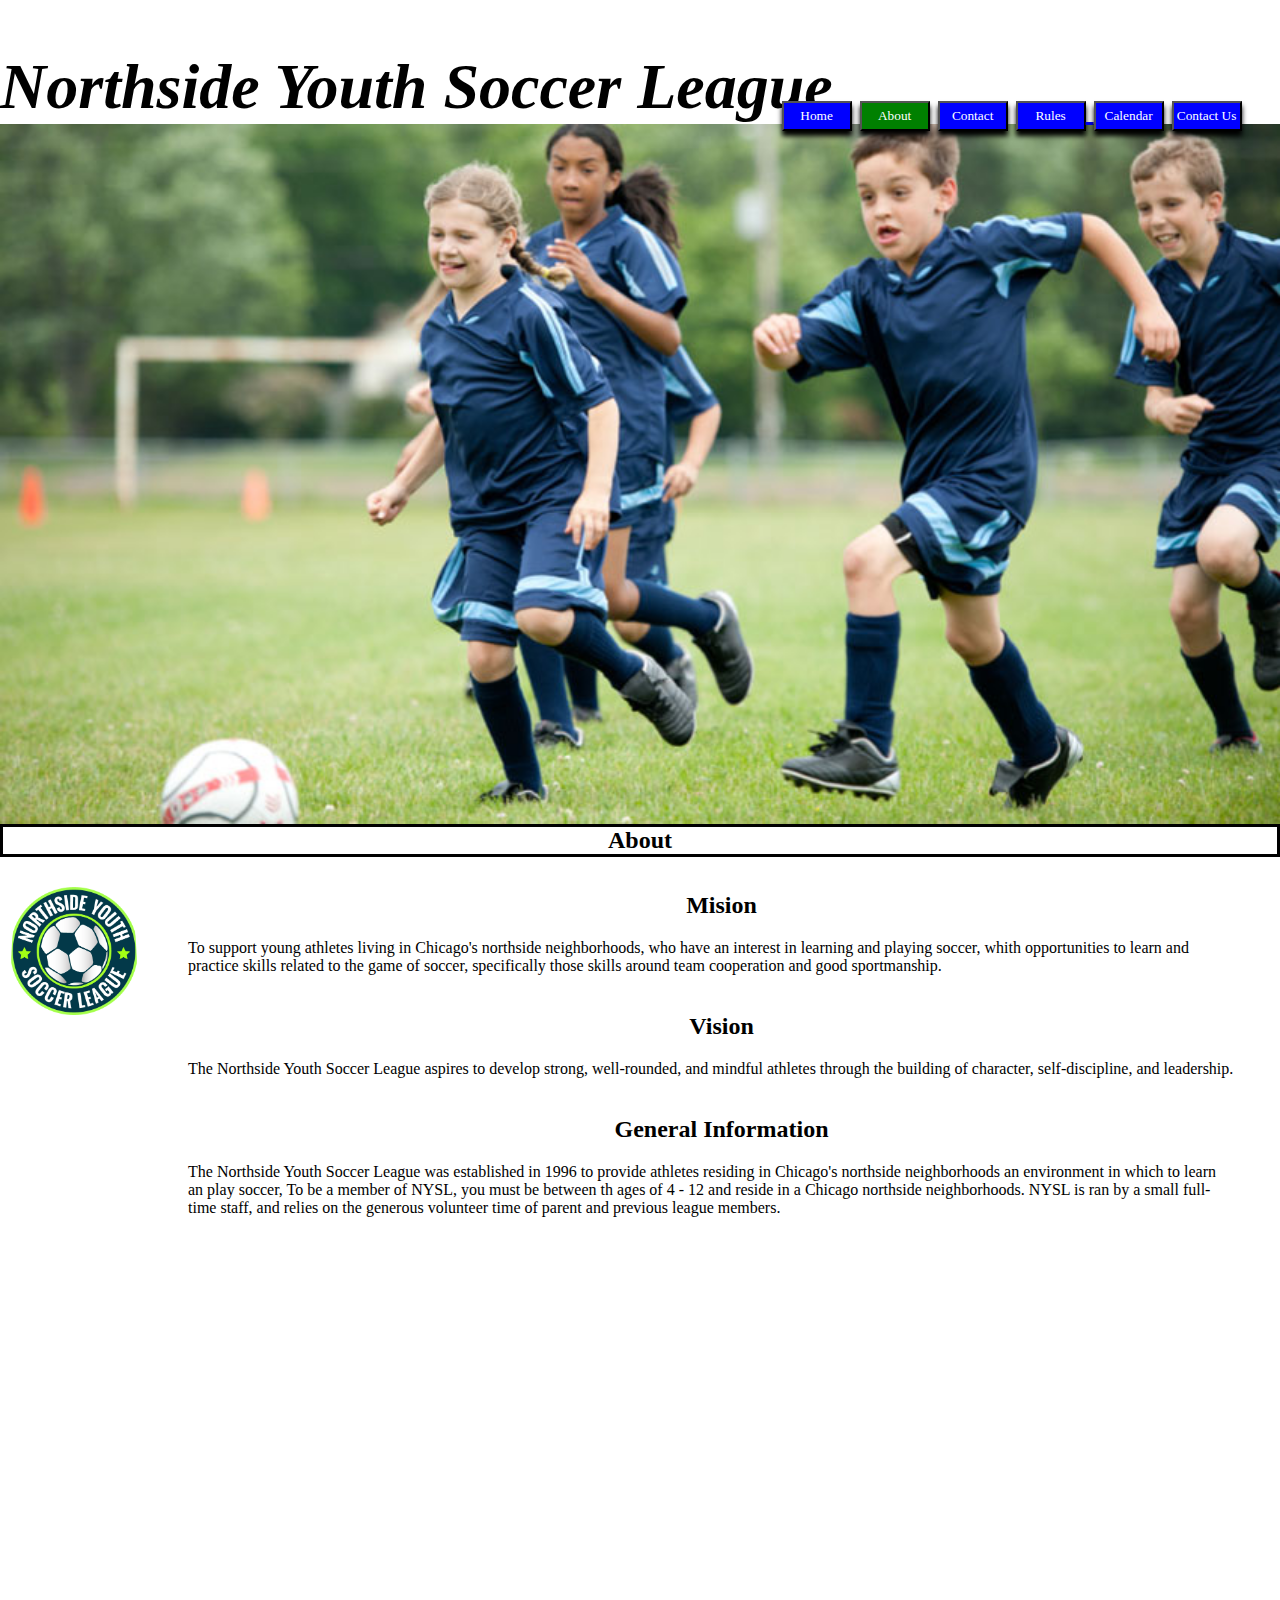
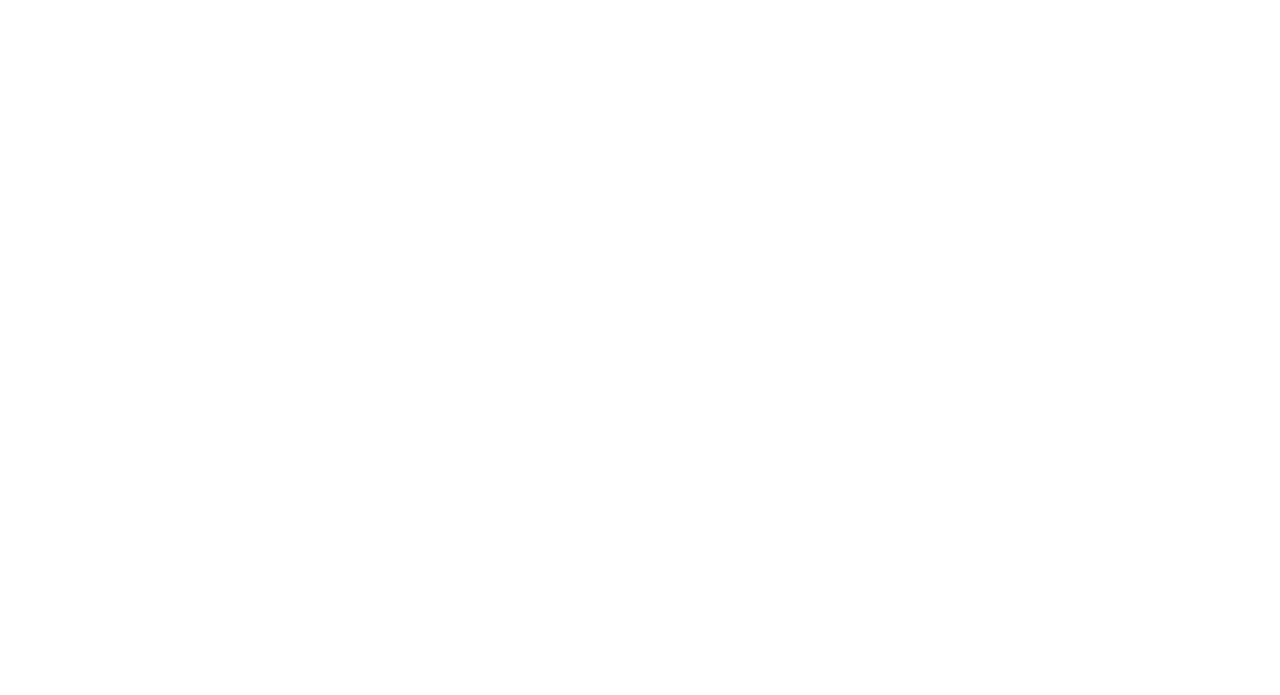
==== paginas/about.html @ 0c621972 "Tarea 05" ====
<!DOCTYPE html>
<html lang="en">

<head>
    <meta charset="UTF-8">
    <meta name="viewport" content="width=device-width, initial-scale=1.0">
    <title>About | Northside Youth Soccer League</title>
    <link rel="stylesheet" href="/assets/css/style.css">
    <link rel="icon" href="/assets/image/nysl_logo.png">
</head>

<body>
    <header>
        <div id="titulo">
            <h1>Northside Youth Soccer League</h1>
            <div id="botones">
                <button class="boton_off"><a href="/index.html">Home</a></button>
                <button class="boton_on"><a href="/paginas/about.html">About</a></button>
                <button class="boton_off"><a href="/paginas/contact.html">Contact</a></button>
                <button class="boton_off"><a href="/paginas/rules.html">Rules</button>
                <button class="boton_off"><a href="/paginas/calendar.HTML">Calendar</a></button>
                <button class="boton_off"><a href="/paginas/contacus.html">Contact Us</a></button>
            </div>
        </div>
        <div class="fondo"></div>
    </header>
    <div id="subtitulo">
        <h2>About</h2>
    </div>
    <div id="logo"></div>
    <div id="contenido">
        <h2>Mision</h2>
        <p>
            To support young athletes living in Chicago's northside neighborhoods, who have an interest in
            learning and playing soccer, whith opportunities to learn and practice skills related to the game of
            soccer, specifically those skills around team cooperation and good sportmanship.
        </p><br>
        <h2>Vision</h2>
        <p>
            The Northside Youth Soccer League aspires to develop strong, well-rounded, and mindful
            athletes through the building of character, self-discipline, and leadership.
        </p><br>
        <h2>General Information</h2>
        <p>
            The Northside Youth Soccer League was established in 1996 to provide athletes residing in
            Chicago's northside neighborhoods an environment in which to learn an play soccer, To be a
            member of NYSL, you must be between th ages of 4 - 12 and reside in a Chicago northside
            neighborhoods. NYSL is ran by a small full-time staff, and relies on the generous volunteer time of
            parent and previous league members.
        </p>
    </div>
</body>

</html>
---- assets/css/style.css ----
*{
    margin: 0;
    padding: 0;
    font-family:"comic sans ms" ;
}
.fondo{
    background-image: url(/assets/image/design2_image1.jpg);
    background-size: 100% 100%;
    height: 700px;
}
#titulo{
    position: relative;
    font-style: italic;
    margin-top: 50px;
    font-size: 2em;
}
#botones{
    position: absolute;
    right: 3%;
    bottom: -10%;
}
.boton_on{
    background-color: green;
}
.boton_off{
    background-color: blue;
}
button>a{
    color: white;
    text-decoration: none;
}
button:active{/*Etqueta de efecto de trasición para los botones*/
    transition: 0.8s;
    box-shadow: 0px 5px 5px 0px white;
}
button{
    width: 70px;
    height: 30px;
    box-shadow: 0px 5px 5px 0px;
}
#subtitulo{
    text-align: center;
    border: solid;
}
#logo{
    content: url(/assets/image/nysl_logo.png);
    float: left;
    width: 10%;
    margin:30px 50px 0px 10px;
    padding-bottom: 100%;
    border-radius: 50%;
    
}
#logo_2{
    display: none;
    content: url(/assets/image/nysl_logo.png);
    float: left;
    width: 10%;
    margin:30px 50px 0px 10px;
    padding-bottom: 100%;
}
#contenido{
    margin: 30px 20px 0px 20px;
    padding: 5px;
}
p, pre{
    padding: 20px;
}
ol,ul,li{
    margin-left: 13%;
}
li{
    padding:10px;
}
#lista_reglas{
    width: fit-content;
    text-align: justify;
}
#titulo_reglas{
    text-align: center;
}
.reglas1{
    padding-left: 20%;
    display: block;
    margin: 15px 0px 10px 0px;
}
#sublista1{
    margin-left: -10%;
    list-style: lower-alpha;
}
#sublista2{
    margin-left:-10%
}
.cuadrado{
    list-style: square;
}
#tab_01,#tab_01 th,#tab_01 td{
    text-align: left;
    border: solid 1px;
    border-spacing: 0px;
    border-collapse: collapse;
    padding: 0px 27px 0px 3px;
    vertical-align: top;
}
#calendario{
    width: 600px;
    margin-left: 25%;
}
#tab_01{
    margin-left: auto;
    margin-right: auto;
    width: 550px;
}
#calendario p{
    padding-left: 0px;
}
#calendario h1,h2{
    text-align: center;
}
#tab_01 th{
    font-style: italic;
}
#p1{
    text-decoration: underline;
}
#mapa
{
    float: right;
    border: solid;
    margin-right: 200px;
}
#grid_container{
    display: grid;
    grid-template-columns: auto auto;
    width: 65%;
}
#grid_item_01{
    text-align: center;
    padding: 10px 0px 10px 0px;
    grid-column: 1/ span 2;
}
.grid_tot{
    text-align: left;
    grid-column: 1/ span 2;
    padding: 1vh;
}
#grid_item_02,#grid_item_03{
    justify-content: right;
    text-align: left;
    padding: 1vh;
}
#grid_item_11{
    text-align: justify;
}
@media only screen and (max-width:600px)
{
    #titulo{
        font-size:10px;
        margin-top:20px;
        position:unset;
        padding-right: 10px;
        grid-column: 1/ span 2;
        text-align: center;
    }
    .fondo{
        background-image: none;
        height: unset;
        display: unset;
    }
    #botones{
        display: flex;
        position: unset;
    }
    button{
        width: min-content;
        height: 20px;
        margin-right: 2px;
        margin-bottom: 2px;
    }
    button>a
    {
        font-size: 8px;
        text-align: center;
    }
    #logo{
        display: none;
        padding-bottom: unset;
        margin: unset;
    }
    #logo_2{
        display: inline;
        position: absolute;
        top: 5px;
        right: 5%;
        width: 8%;
        margin: unset;
        padding: unset;
    }
    #grid_container{
        display: unset;
    }
    #grid_item_13{
        padding-bottom: 50px;
    }
}
@media only screen and (min-width:600px) and (max-width:768px)
{
    #titulo{
        font-size:10px;
        margin-top:20px;
        position:unset;
        padding-right: 10px;
        grid-column: 1/ span 2;
        text-align: center;
    }
    .fondo{
        background-image: none;
        height: unset;
        display: unset;
    }
    #botones{
        display: flex;
        position: unset;
    }
    button{
        width: 50px;
        height: 20px;
        margin-right: 5px;
        margin-bottom: 5px;
    }
    button>a
    {
        font-size: 8px;
        text-align: center;
    }
    #grid_item_13{
        padding-bottom: 50px;
    }
}
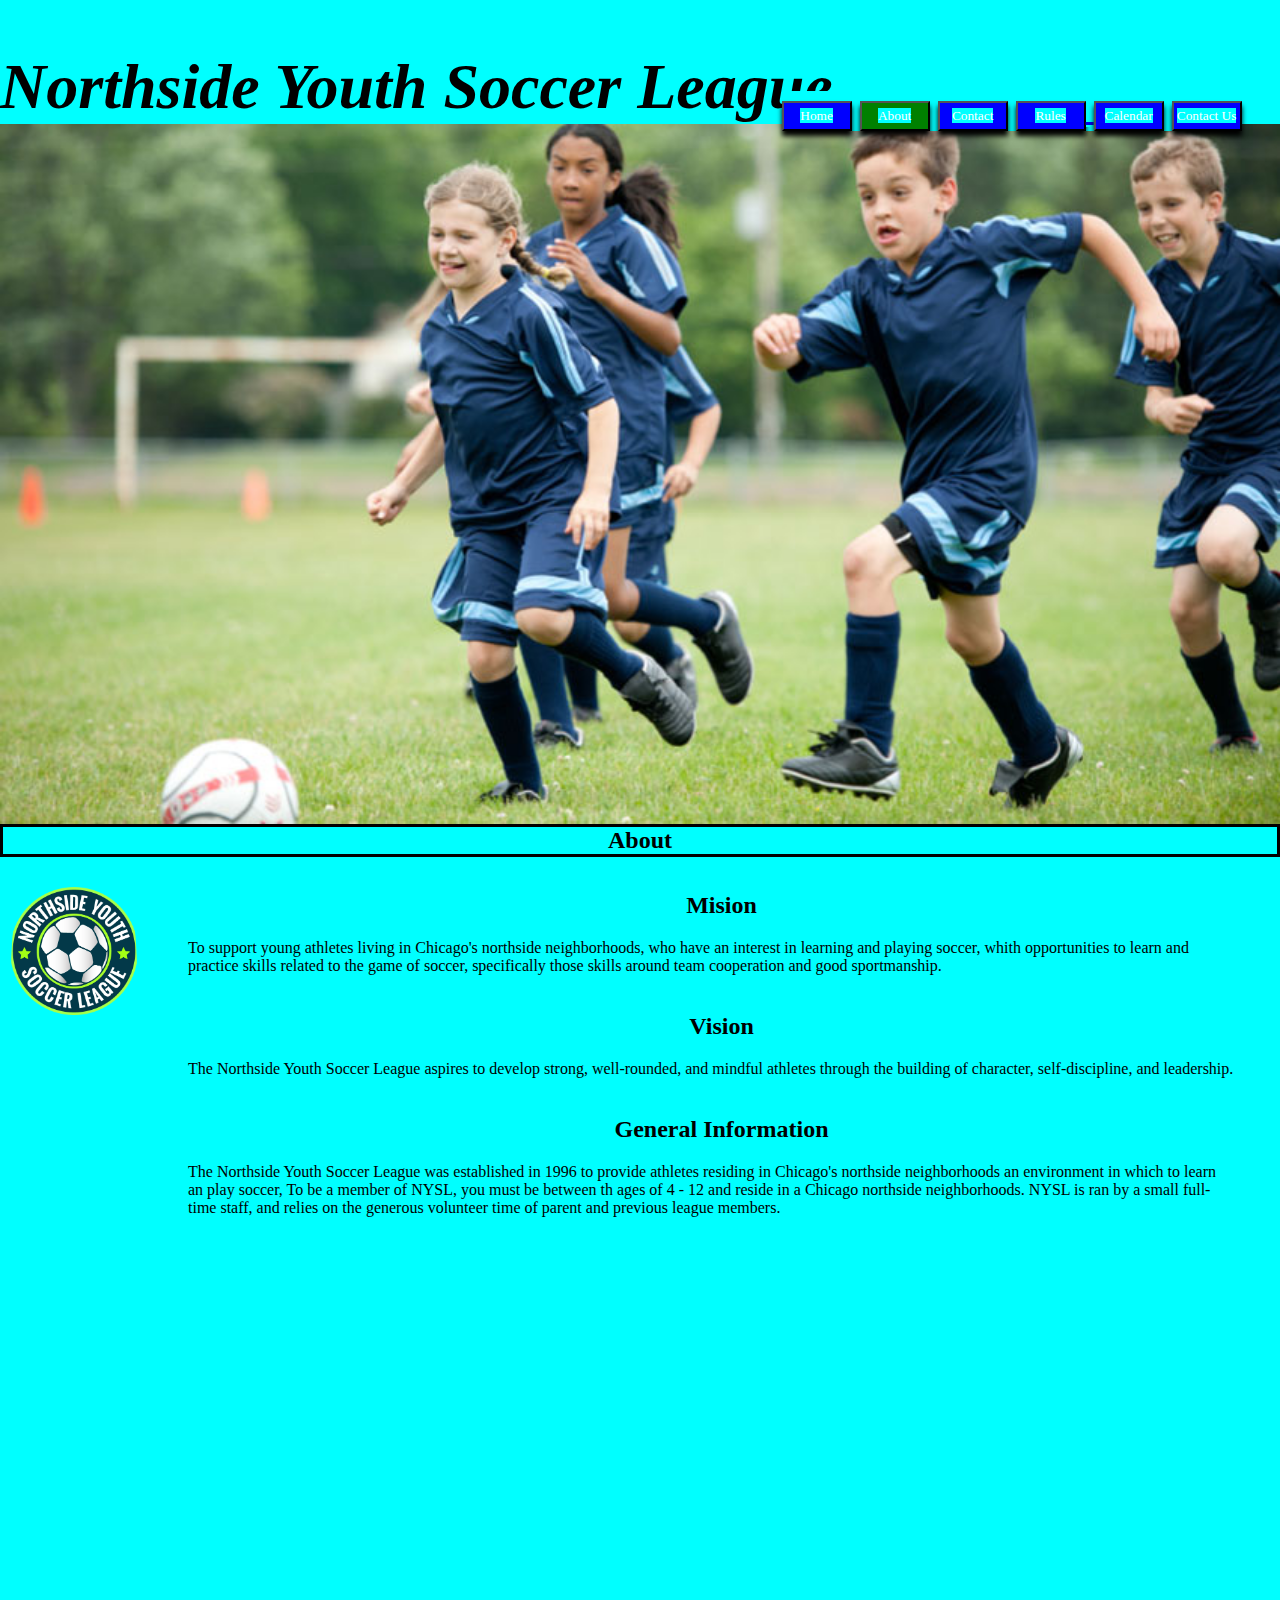
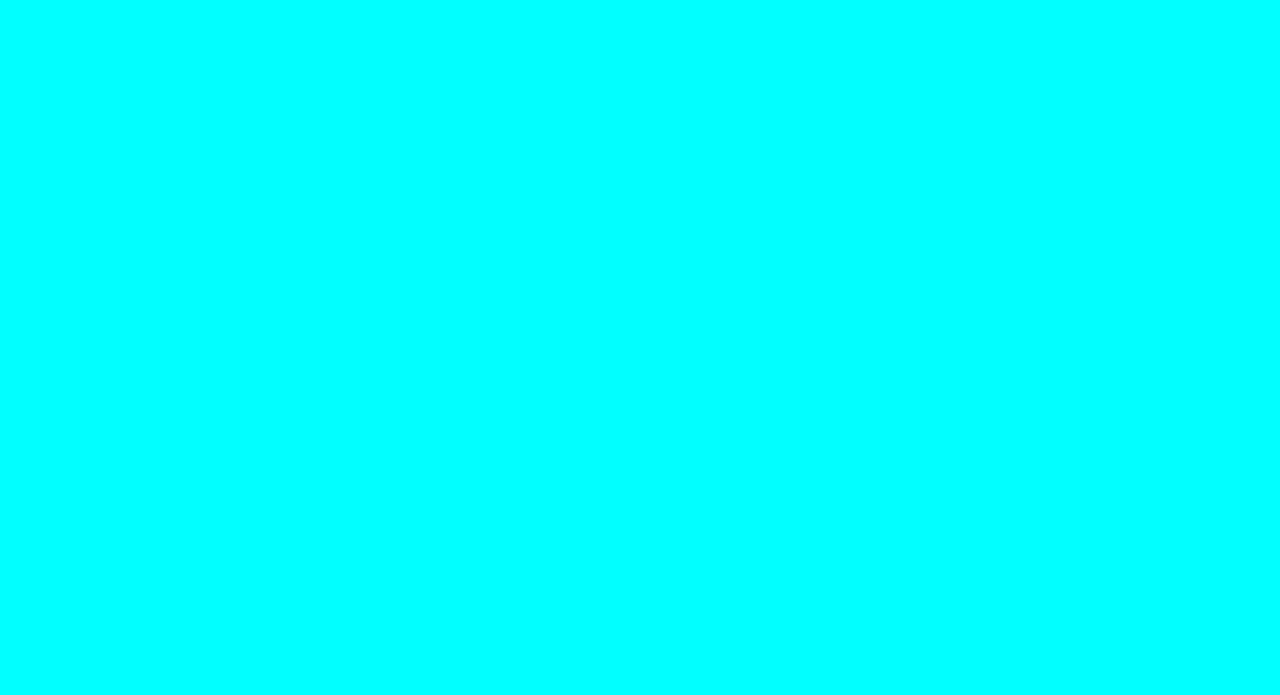
==== commit d10cd48f: "[[REFACTOR]] correcion link" ====
--- a/paginas/about.html
+++ b/paginas/about.html
@@ -5,8 +5,8 @@
     <meta charset="UTF-8">
     <meta name="viewport" content="width=device-width, initial-scale=1.0">
     <title>About | Northside Youth Soccer League</title>
-    <link rel="stylesheet" href="/assets/css/style.css">
-    <link rel="icon" href="/assets/image/nysl_logo.png">
+    <link rel="stylesheet" href="../assets/css/style.css">
+    <link rel="icon" href="../assets/image/nysl_logo.png">
 </head>
 
 <body>
@@ -14,12 +14,12 @@
         <div id="titulo">
             <h1>Northside Youth Soccer League</h1>
             <div id="botones">
-                <button class="boton_off"><a href="/index.html">Home</a></button>
-                <button class="boton_on"><a href="/paginas/about.html">About</a></button>
-                <button class="boton_off"><a href="/paginas/contact.html">Contact</a></button>
-                <button class="boton_off"><a href="/paginas/rules.html">Rules</button>
-                <button class="boton_off"><a href="/paginas/calendar.HTML">Calendar</a></button>
-                <button class="boton_off"><a href="/paginas/contacus.html">Contact Us</a></button>
+                <button class="boton_off"><a href=".../index.html">Home</a></button>
+                <button class="boton_on"><a href="about.html">About</a></button>
+                <button class="boton_off"><a href="contact.html">Contact</a></button>
+                <button class="boton_off"><a href="rules.html">Rules</button>
+                <button class="boton_off"><a href="calendar.HTML">Calendar</a></button>
+                <button class="boton_off"><a href="contacus.html">Contact Us</a></button>
             </div>
         </div>
         <div class="fondo"></div>
--- a/assets/css/style.css
+++ b/assets/css/style.css
@@ -1,10 +1,11 @@
 *{
+    background-color: aqua;
     margin: 0;
     padding: 0;
     font-family:"comic sans ms" ;
 }
 .fondo{
-    background-image: url(/assets/image/design2_image1.jpg);
+    background-image: url(../image/design2_image1.jpg);
     background-size: 100% 100%;
     height: 700px;
 }
@@ -43,7 +44,7 @@
     border: solid;
 }
 #logo{
-    content: url(/assets/image/nysl_logo.png);
+    content: url(../image/nysl_logo.png);
     float: left;
     width: 10%;
     margin:30px 50px 0px 10px;
